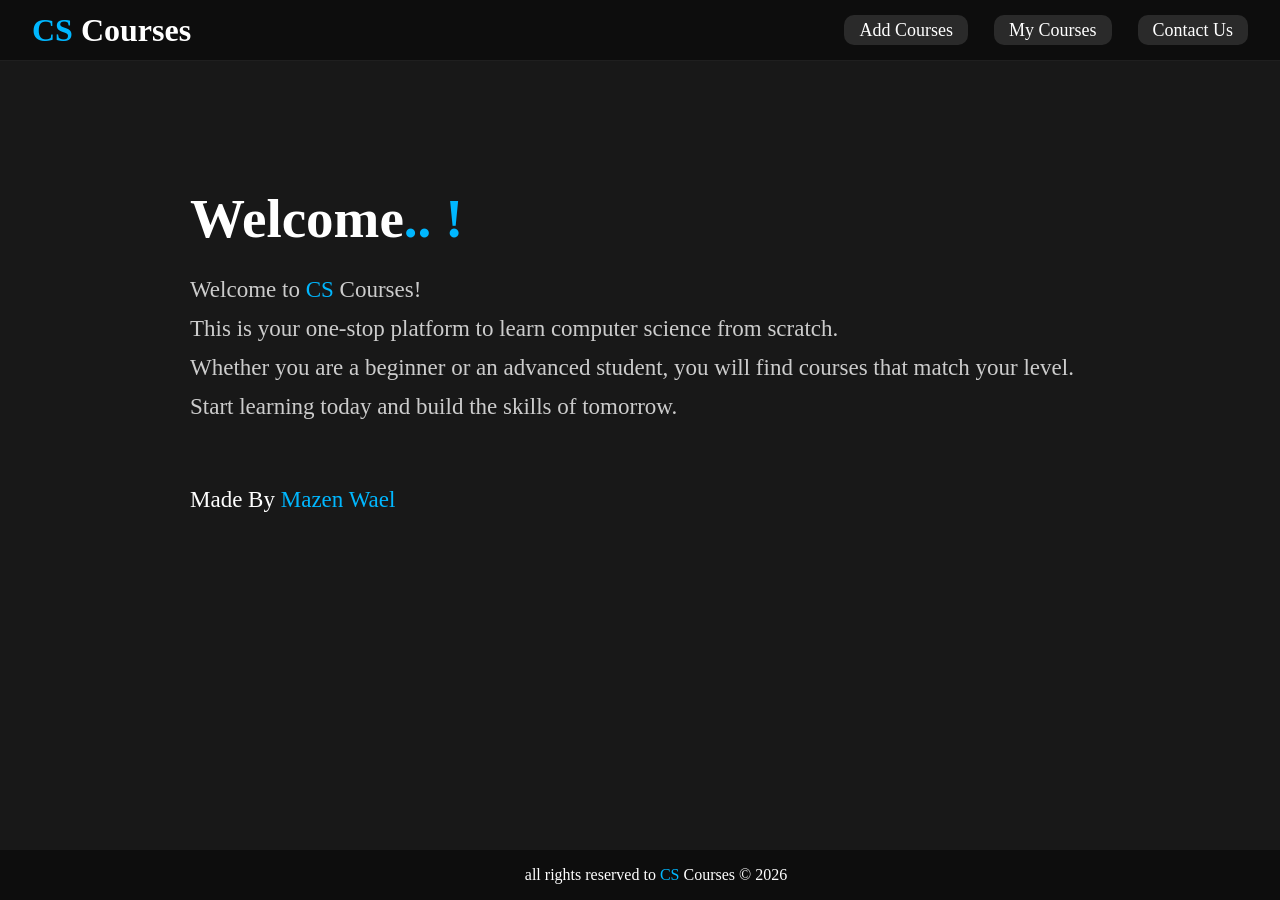
==== index.html @ e4d8a3df "CS Courses" ====
<html>
	<head>
		<title>
			CS Courses
		</title>
		<link rel="stylesheet" href="style.css">
	</head>
	
	<body> 
		<header>
			<div class="main-header">
				<a href="index.html"><h1><span>CS</span> Courses</h1></a>
			</div>
			<nav>
				<ul>
					<li><a class="add" href="add.html">Add Courses</a></li>
					<li><a class="course" href="course.html">My Courses</a></li>
					<li><a class="contact" href="contact.html">Contact Us</a></li>
				</ul>
			</nav>
		</header>
		
		<main>
			<section>
				<h1>Welcome<span style="color: rgb(0, 183, 255);">.. !</span></h1><br>
	
				 <p>
				Welcome to <span style="color: rgb(0, 183, 255);">CS</span> Courses! <br> 
				This is your one-stop platform to learn computer science from scratch. <br>
				Whether you are a beginner or an advanced student, you will find courses 
				that match your level. Start learning today and build the skills of tomorrow.
				</p><br><br><br><br>
				<p style="color: white;">Made By <span style="color: rgb(0, 183, 255);">Mazen Wael</span></p>
			</section>
		</main>
	<footer>
		all rights reserved to <span style="color: rgb(0, 183, 255);">CS</span> Courses &copy; 2026
	</footer>
	</body>
</html>
---- style.css ----
body {
    margin:0;
    background: #181818;
}

header {
  background: #0d0d0d;
  padding: 0 2rem;
  display: flex;
  align-items: center;
  justify-content: space-between;
  height: 60px;
  border-bottom: 1px solid #1f1f1f;
  position: sticky;
  color: white;
  font-family: cursive;
}

nav a:hover {
    background-color: #00b7ff;
    color: #000;
}

header span {
    color :rgb(0, 183, 255);
    font-weight: bold;
    
}
nav {
  display: inline-flex;
  gap: 26px;
}
nav ul {
    list-style: none;
    margin: 0;
    padding: 0;
    display: inline-flex;
    gap: 26px;
}
nav a {
    text-decoration: none;
    color: white;
    padding: 5px 15px;
    background-color: #2a2a2a;
    border-radius: 10px;
    font-size: 18px;
    transition: 0.3s;
}

section {
    max-width: 900px; 
    margin: 80px auto; 
    padding: 0 20px;
}
section h1 {
    color :rgb(255, 255, 255);
    padding : 0 ;
    margin-bottom: 20px;
    font-size: 55px;
    display: inline-block;
     font-family: cursive;
}
section p {
    padding: 0; 
    color: #cccccc;
    font-size: 23px;
    line-height: 1.7;
    display: inline-block;
    font-family: cursive;
    margin: 0;
}
.main-header a {
    text-decoration: none;
    color: white;
}
footer {
    background: #0d0d0d;
    color: white;
    text-align: center;
    padding: 1rem;
    bottom: 0;
    position: fixed;
    width: 100%;
    font-family: cursive;
}
/* -------Course Section------- */
table {
    width: 90%;       
    max-width: 1000px;    
    margin: 20px auto 100px; 
    border-collapse: collapse; 
    font-family: 'Segoe UI', Tahoma, sans-serif; 
    color: white;
    background-color: #1f1f1f; 
    border: 2px solid rgb(0, 183, 255); 
    border-radius: 40px;
    overflow: hidden; 
}

th {
    background-color: rgb(0, 183, 255);
    color: black;
    padding: 15px;
    font-size: 20px;
}

td {
    padding: 15px;
    border: 1px solid #333;
    text-align: center;
}


tbody tr:hover {
    background-color: #2a2a2a;
    transition: 0.3s;
}

/* ---------Add Section--------*/

label {
    color:white;
    font-family: cursive;
}
form {
    max-width: 1000px;
    margin: 20px auto;
    padding: 30px;
    font-family: cursive;
    background-color: #1f1f1f;
    border: 1px solid #1f1f1f;
    border-radius: 20px;
    text-align: left;
    font-size: 20px;
    position: flex;
}
select {
    width: 30%;
    padding: 10px;
    margin-top: 5px;
    margin-bottom: 20px;
    border: 0.1px solid rgb(0, 183, 255);
    border-radius: 5px;
    background-color: #2a2a2a;
    color: white;
    font-family: cursive;
}
input[type="number"] {
    width: 30%;
    padding: 10px;
    margin-top: 5px;
    margin-bottom: 20px;
    border: 0.1px solid rgb(0, 183, 255);
    border-radius: 5px;
    background-color: #2a2a2a;
    color: #cccccc;
    font-family: cursive;
}
textarea {
    width: 100%;
    padding: 10px;
    margin-top: 5px;
    margin-bottom: 20px;
    border: 0.1px solid rgb(0, 183, 255);
    border-radius: 5px;
    background-color: #2a2a2a;
    color: #cccccc;
    font-family: cursive;
}
button {
    display: block;
    padding: 10px 20px;
    margin: 20px auto;
    position: center;
    background-color: black;
    color: #00b7ff;
    border: none;
    text-align: center;
    border-radius: 5px;
    cursor: pointer;
    font-size: 18px;
    font-family: cursive;
    transition: 0.3s;
    
}
button:hover {
        background-color: #00b7ff;
        color:black;
    }
.form-icon {
    width: 200;
    height: auto;
    margin-left: auto;
    margin-bottom: 10px;
    float: right;
}
/* --------Contact Section-------- */
#contact ul li {
    list-style: none;
    margin: 10px 0;
    color: white;
    font-family: cursive;
}
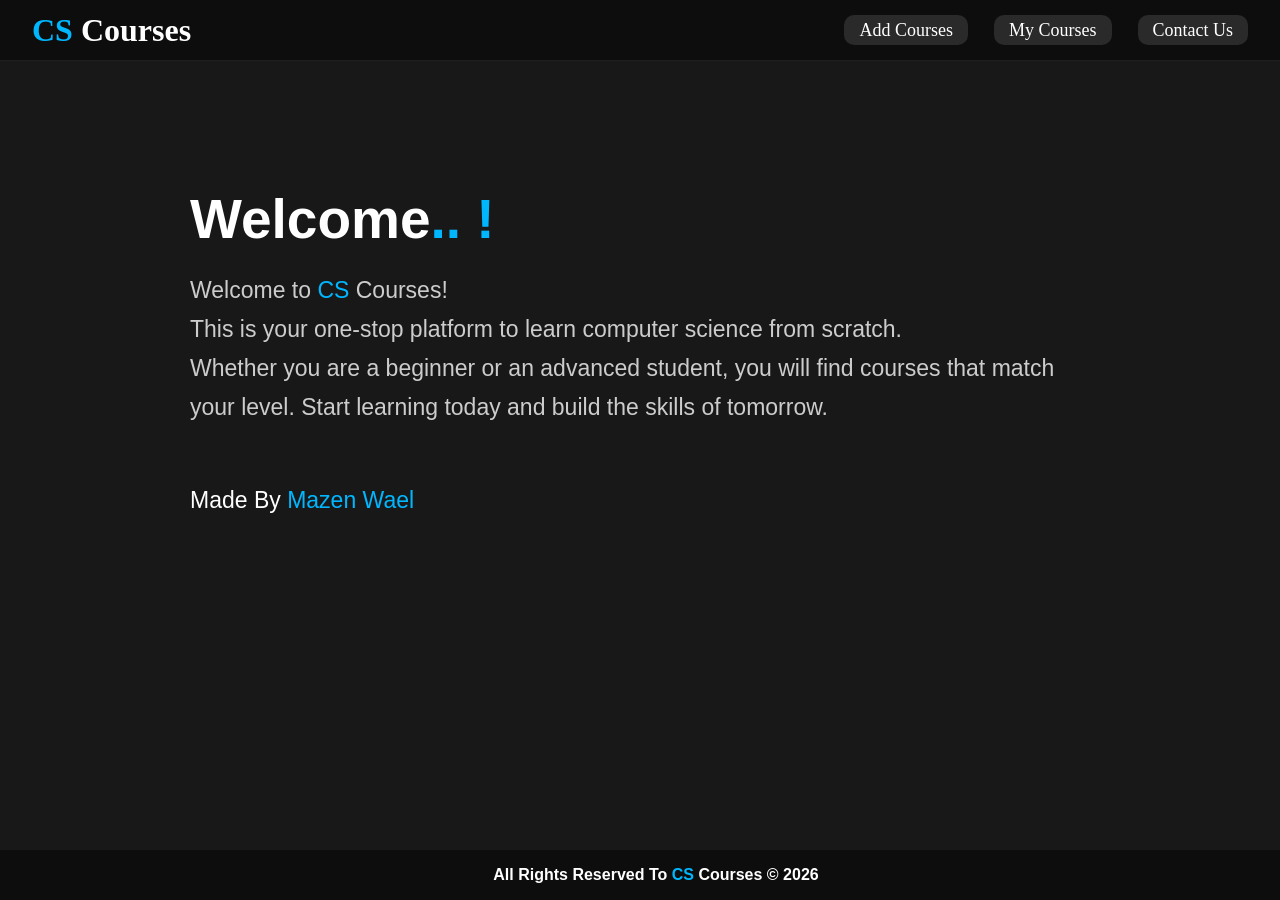
==== commit ef96e9fd: "Add files via upload" ====
--- a/index.html
+++ b/index.html
@@ -34,7 +34,7 @@
 			</section>
 		</main>
 	<footer>
-		all rights reserved to <span style="color: rgb(0, 183, 255);">CS</span> Courses &copy; 2026
+		All Rights Reserved To <span style="color: rgb(0, 183, 255);">CS</span> Courses &copy; 2026
 	</footer>
 	</body>
 </html>
--- a/style.css
+++ b/style.css
@@ -58,7 +58,7 @@
     margin-bottom: 20px;
     font-size: 55px;
     display: inline-block;
-     font-family: cursive;
+    font-family: 'Segoe UI', Tahoma, Geneva, Verdana, 'Segoe UI', Tahoma, Geneva, Verdana, sans-serif;
 }
 section p {
     padding: 0; 
@@ -66,7 +66,7 @@
     font-size: 23px;
     line-height: 1.7;
     display: inline-block;
-    font-family: cursive;
+    font-family: 'Segoe UI', Tahoma, Geneva, Verdana, sans-serif;
     margin: 0;
 }
 .main-header a {
@@ -81,7 +81,7 @@
     bottom: 0;
     position: fixed;
     width: 100%;
-    font-family: cursive;
+    font-family: 'Segoe UI', Tahoma, Geneva, Verdana, sans-serif;
 }
 /* -------Course Section------- */
 table {
@@ -89,7 +89,7 @@
     max-width: 1000px;    
     margin: 20px auto 100px; 
     border-collapse: collapse; 
-    font-family: 'Segoe UI', Tahoma, sans-serif; 
+    font-family: 'Segoe UI', Tahoma, 'Segoe UI', Tahoma, Geneva, Verdana, sans-serif; 
     color: white;
     background-color: #1f1f1f; 
     border: 2px solid rgb(0, 183, 255); 
@@ -120,13 +120,13 @@
 
 label {
     color:white;
-    font-family: cursive;
+    font-family: 'Segoe UI', Tahoma, Geneva, Verdana, sans-serif;
 }
 form {
     max-width: 1000px;
     margin: 20px auto;
     padding: 30px;
-    font-family: cursive;
+    font-family: 'Segoe UI', Tahoma, Geneva, Verdana, sans-serif;
     background-color: #1f1f1f;
     border: 1px solid #1f1f1f;
     border-radius: 20px;
@@ -140,10 +140,10 @@
     margin-top: 5px;
     margin-bottom: 20px;
     border: 0.1px solid rgb(0, 183, 255);
-    border-radius: 5px;
-    background-color: #2a2a2a;
-    color: white;
-    font-family: cursive;
+    border-radius: 9px;
+    background-color: #2a2a2a;
+    color: white;
+    font-family: 'Segoe UI', Tahoma, Geneva, Verdana, sans-serif;
 }
 input[type="number"] {
     width: 30%;
@@ -151,10 +151,10 @@
     margin-top: 5px;
     margin-bottom: 20px;
     border: 0.1px solid rgb(0, 183, 255);
-    border-radius: 5px;
-    background-color: #2a2a2a;
-    color: #cccccc;
-    font-family: cursive;
+    border-radius: 9px;
+    background-color: #2a2a2a;
+    color: #cccccc;
+    font-family: 'Segoe UI', Tahoma, Geneva, Verdana, sans-serif;
 }
 textarea {
     width: 100%;
@@ -162,10 +162,10 @@
     margin-top: 5px;
     margin-bottom: 20px;
     border: 0.1px solid rgb(0, 183, 255);
-    border-radius: 5px;
-    background-color: #2a2a2a;
-    color: #cccccc;
-    font-family: cursive;
+    border-radius: 9px;
+    background-color: #2a2a2a;
+    color: #cccccc;
+    font-family: 'Segoe UI', Tahoma, Geneva, Verdana, sans-serif;
 }
 button {
     display: block;
@@ -176,10 +176,10 @@
     color: #00b7ff;
     border: none;
     text-align: center;
-    border-radius: 5px;
+    border-radius: 9px;
     cursor: pointer;
     font-size: 18px;
-    font-family: cursive;
+    font-family: 'Segoe UI', Tahoma, Geneva, Verdana, sans-serif;
     transition: 0.3s;
     
 }
@@ -199,5 +199,19 @@
     list-style: none;
     margin: 10px 0;
     color: white;
-    font-family: cursive;
+    font-family: 'Segoe UI', Tahoma, Geneva, Verdana, sans-serif;
+}
+input[type="text"] {
+    width: 30%;
+    padding: 10px;
+    margin-top: 5px;
+    margin-bottom: 20px;
+    border:  0.1px solid rgb(0, 183, 255);
+    border-radius: 9px;
+    background-color: #2a2a2a;
+    color: #cccccc;
+    font-family: 'Segoe UI', Tahoma, Geneva, Verdana, sans-serif;
+}
+footer {
+    font-weight: bold;
 }
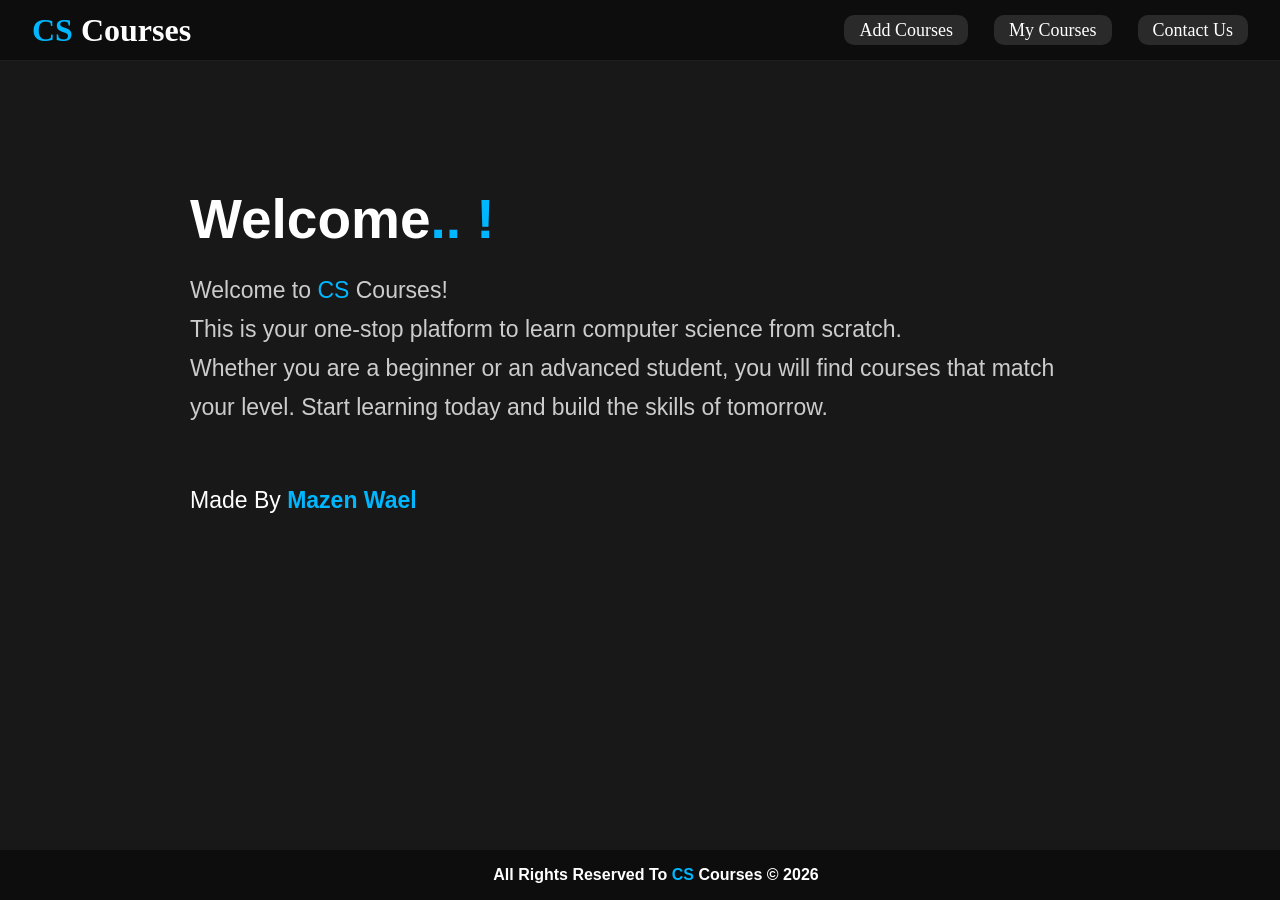
==== commit 42f1fd30: "Add files via upload" ====
--- a/index.html
+++ b/index.html
@@ -30,7 +30,7 @@
 				Whether you are a beginner or an advanced student, you will find courses 
 				that match your level. Start learning today and build the skills of tomorrow.
 				</p><br><br><br><br>
-				<p style="color: white;">Made By <span style="color: rgb(0, 183, 255);">Mazen Wael</span></p>
+				<p style="color: white;">Made By <span style="color: rgb(0, 183, 255); font-weight: bold;">Mazen Wael</span></p>
 			</section>
 		</main>
 	<footer>
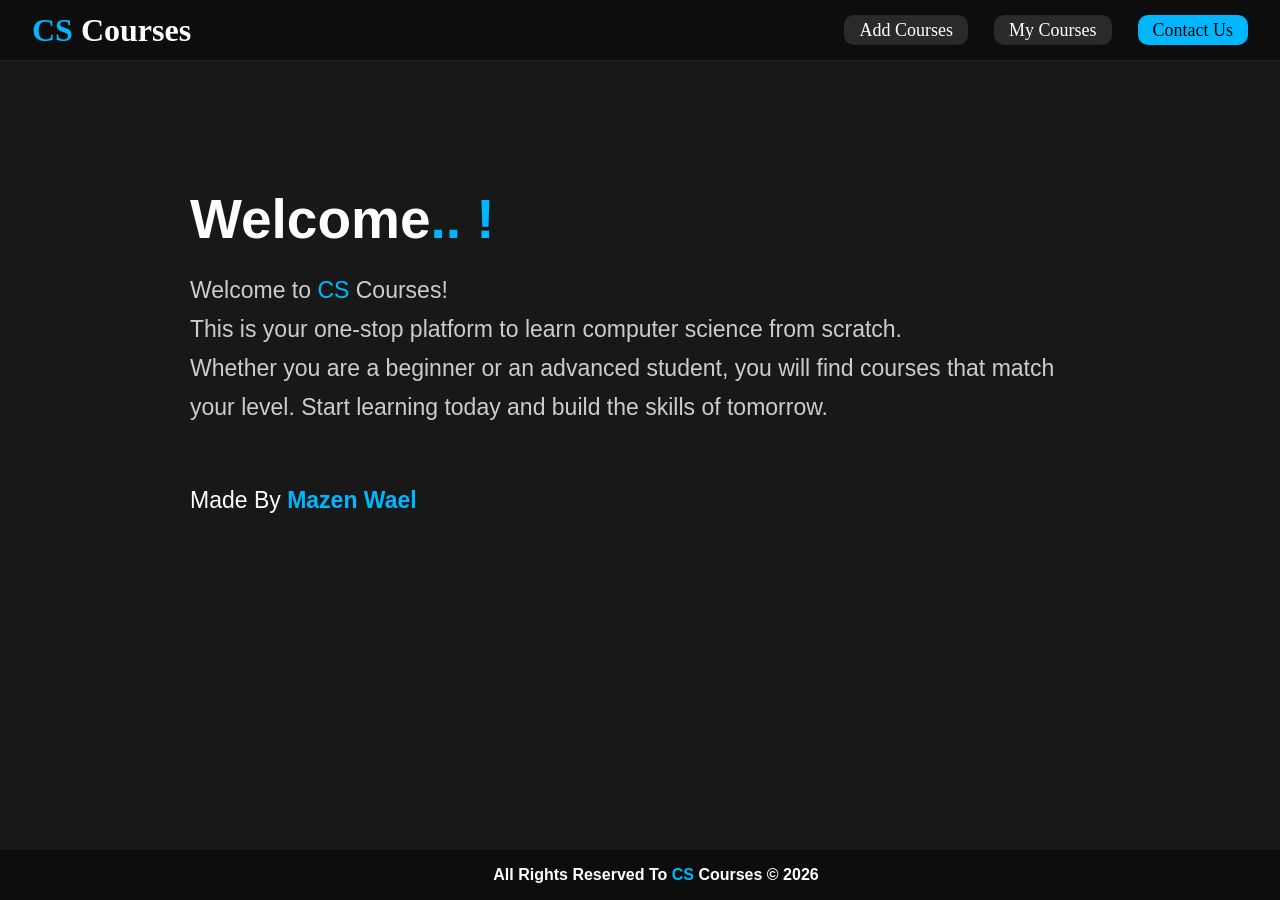
==== commit dbb59009: "Add files via upload" ====
--- a/index.html
+++ b/index.html
@@ -15,7 +15,7 @@
 				<ul>
 					<li><a class="add" href="add.html">Add Courses</a></li>
 					<li><a class="course" href="course.html">My Courses</a></li>
-					<li><a class="contact" href="contact.html">Contact Us</a></li>
+					<li class="hover"><a class="contact" href="contact.html">Contact Us</a></li>
 				</ul>
 			</nav>
 		</header>
--- a/style.css
+++ b/style.css
@@ -21,6 +21,10 @@
     color: #000;
 }
 
+.hover a {
+    background-color: #00b7ff;
+    color: #000;
+}
 header span {
     color :rgb(0, 183, 255);
     font-weight: bold;
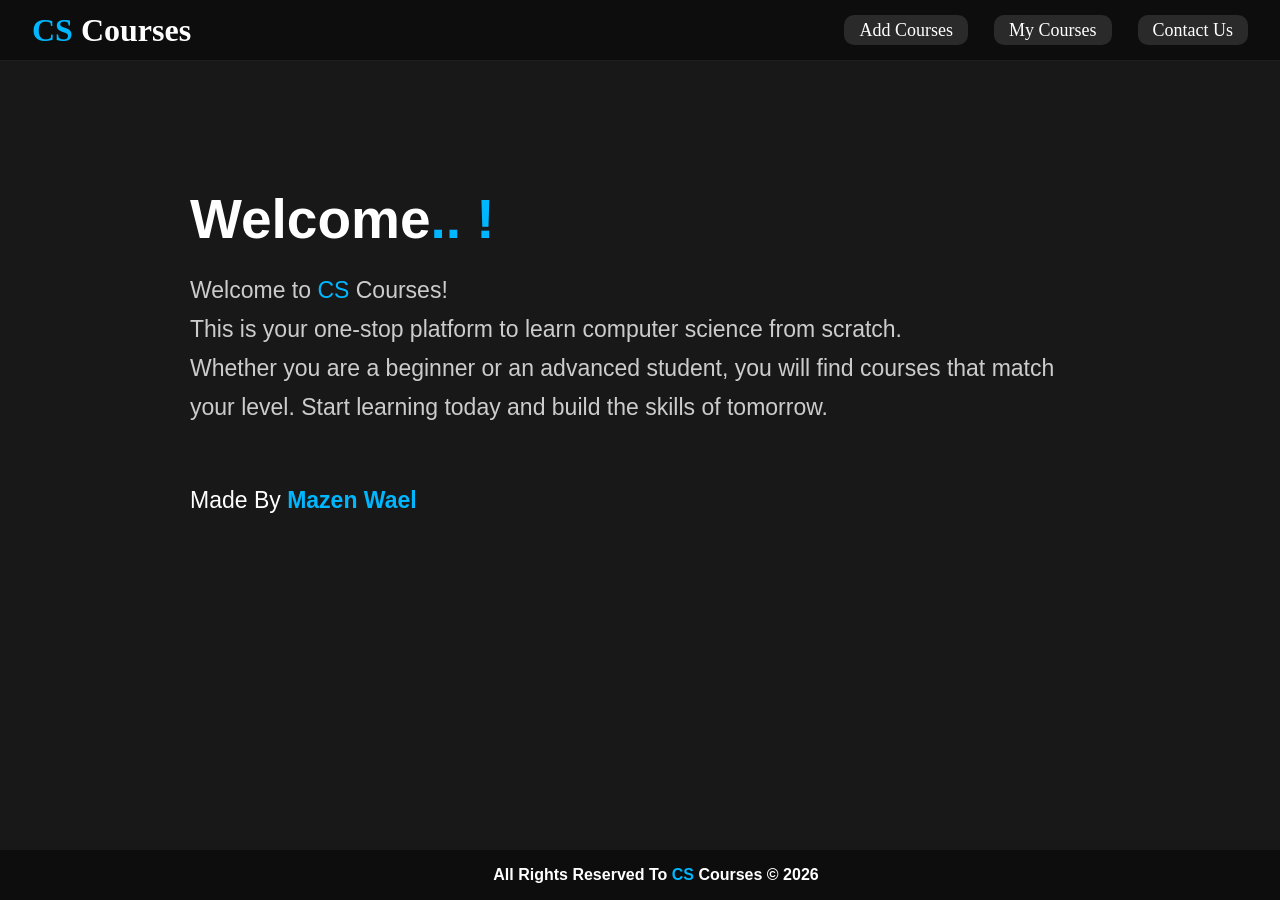
==== commit 7ff43e3c: "Add files via upload" ====
--- a/index.html
+++ b/index.html
@@ -4,6 +4,7 @@
 			CS Courses
 		</title>
 		<link rel="stylesheet" href="style.css">
+		<meta name="viewport" content="width=device-width, initial-scale=1">
 	</head>
 	
 	<body> 
--- a/style.css
+++ b/style.css
@@ -4,24 +4,23 @@
 }
 
 header {
-  background: #0d0d0d;
-  padding: 0 2rem;
-  display: flex;
-  align-items: center;
-  justify-content: space-between;
-  height: 60px;
-  border-bottom: 1px solid #1f1f1f;
-  position: sticky;
-  color: white;
-  font-family: cursive;
-}
-
-nav a:hover {
-    background-color: #00b7ff;
-    color: #000;
-}
-
-.hover a {
+    background: #0d0d0d;
+    padding: 0 2rem;
+    display: flex;
+    height: 60px;
+    border-bottom: 1px solid #1f1f1f;
+    position: sticky;
+    color: white;
+    font-family: cursive;
+    flex-direction: column;
+    flex-wrap: wrap;
+    align-items: center;
+    align-content: space-between;
+    justify-content: center;
+}
+
+
+a:hover {
     background-color: #00b7ff;
     color: #000;
 }
@@ -136,7 +135,6 @@
     border-radius: 20px;
     text-align: left;
     font-size: 20px;
-    position: flex;
 }
 select {
     width: 30%;
@@ -149,6 +147,19 @@
     color: white;
     font-family: 'Segoe UI', Tahoma, Geneva, Verdana, sans-serif;
 }
+
+select:hover {
+    background-color: #00b7ff;
+    color: black;
+    border-color: #2a2a2a;
+}
+
+option {
+    background-color: #2a2a2a;
+    color: white;
+
+}
+
 input[type="number"] {
     width: 30%;
     padding: 10px;
@@ -218,4 +229,17 @@
 }
 footer {
     font-weight: bold;
+}
+
+.contact-form {
+    background-color: #181818;
+    color: #000;
+    border: hidden;
+    max-width: 700px;
+    margin: 0;
+    padding: 0;
+}
+.contact-form button {
+    padding : 10px 20px;
+    margin: auto 0;
 }
